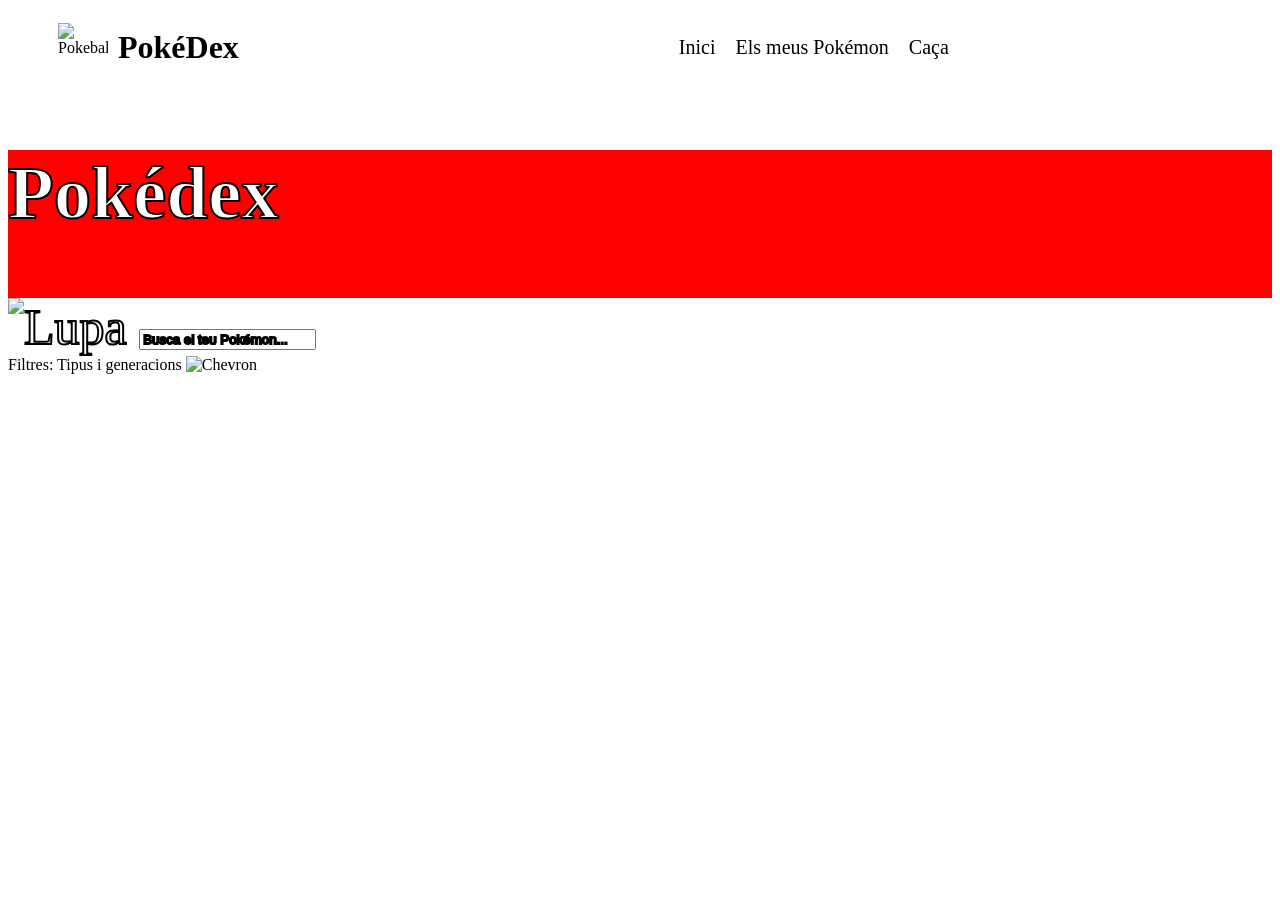
==== index.html @ 009692c0 "Hola" ====
<!DOCTYPE html>
<html lang="es">

<head>
    <meta charset="UTF-8">
    <meta name="viewport" content="width=device-width, initial-scale=1.0">
    <title>PokéDex - Cercador</title>
    <link rel="stylesheet" href="css/styles.css">
    <link rel="stylesheet" href="css/index.css">
</head>

<body>

    <header>
        <div class="logo-container">
            <img src="https://img.icons8.com/color/48/pokeball--v1.png" alt="Pokeball" style="width: 50px; height: 50px;">
            <h1>PokéDex</h1>
        </div>
        <nav>
            <ul class="nav-links">
                <li><a href="index.html" class="active">Inici</a></li>
                <li><a href="my_pokemons.html">Els meus Pokémon</a></li>
                <li><a href="hunt.html">Caça</a></li>
            </ul>
        </nav>
    </header>

    <main>
        <section class="hero">
            <h2>Pokédex</h2>
            <div class="search-container">
                <img src="https://img.icons8.com/material-outlined/24/000000/search--v1.png" class="search-icon"
                    alt="Lupa">
                <input type="text" id="pkmSearchInput" class="search-input" placeholder="Busca el teu Pokémon...">
            </div>
        </section>

        <section class="main-content">
            <div class="filter-section">
                <div class="filter-dropdown">
                    Filtres: Tipus i generacions
                    <img src="https://img.icons8.com/material-outlined/16/000000/chevron-down.png" alt="Chevron">
                </div>
            </div>

            <div class="pokemon-grid" id="mainPkmGrid">
            </div>
        </section>
    </main>

    <script src="js/api.js"></script>
    <script src="js/index.js"></script>
</body>

</html>
---- css/styles.css ----
header {
    display: flex;
    align-items: center;
}

.logo-container {
    display: flex;
    align-items: center;
    padding-left: 50px;
    gap: 10px;
}

.nav-links {
    display: flex;
    list-style: none;
    font-size: 20px;
    gap: 20px;
    color: black;
}

.nav-links a {
    text-decoration: none;
    color: black;
}

.active {
    padding-left: 400px;
}

.hero {
    background-color: red;
    font-size: 50px;
    color: white;
    -webkit-text-stroke: 2px black;
}

.search-container {
    background-color: white;
}

.search-input {

}

.main-content {

}

.filter-section {

}

.filter-dropdown {

}

.pokemon-grid {

}
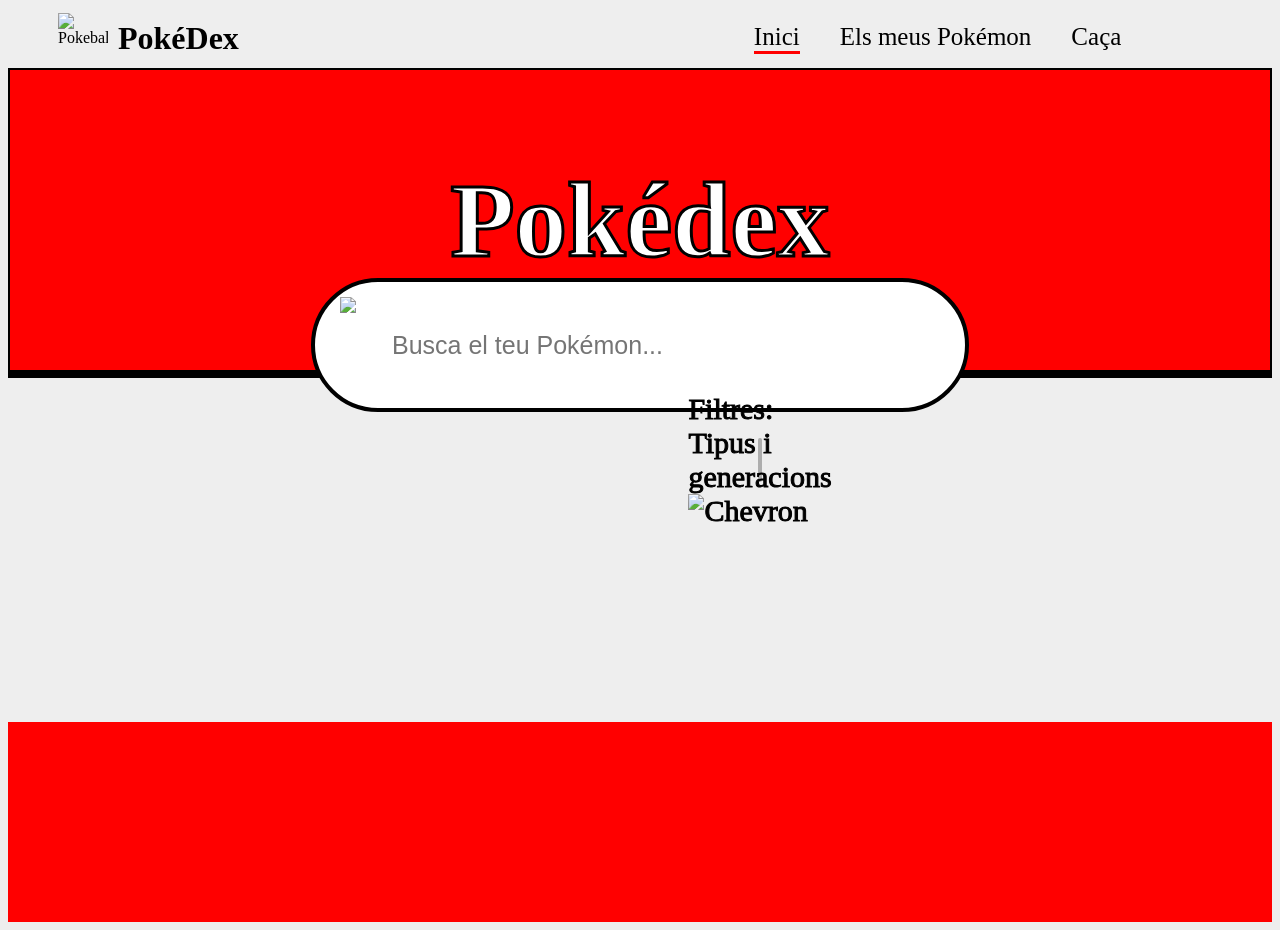
==== commit 30052eb1: "Renacio el git" ====
--- a/index.html
+++ b/index.html
@@ -48,6 +48,11 @@
         </section>
     </main>
 
+    <footer>
+        <div class="final">
+        </div>
+    </footer>
+
     <script src="js/api.js"></script>
     <script src="js/index.js"></script>
 </body>
--- a/css/styles.css
+++ b/css/styles.css
@@ -1,6 +1,12 @@
+body {
+    background-color: rgb(238, 238, 238);
+}
+
 header {
     display: flex;
     align-items: center;
+    font-family:'Trebuchet MS';
+    height: 60px;
 }
 
 .logo-container {
@@ -13,47 +19,125 @@
 .nav-links {
     display: flex;
     list-style: none;
-    font-size: 20px;
-    gap: 20px;
+    font-size: 25px;
+    gap: 40px;
     color: black;
+}
+
+.nav-links a:hover {
+    transform: scale(1.08);
 }
 
 .nav-links a {
     text-decoration: none;
     color: black;
+    display: inline-block;
+    transition: transform 0.2s ease;
 }
 
 .active {
-    padding-left: 400px;
+    margin-left: 475px;
+    border-bottom: 3px solid red;
 }
 
+
 .hero {
+    display: flex;
+    flex-direction: column; 
+    align-items: center;   
+    justify-content: center;
     background-color: red;
-    font-size: 50px;
+    font-size: 70px;
     color: white;
-    -webkit-text-stroke: 2px black;
+    -webkit-text-stroke: 3px black;
+    position: relative;
+    height: 300px;
+    border: 2px solid black; 
+    border-bottom: 8px solid black;
+    font-family:'Trebuchet MS';
+}
+
+.hero h2 {
+    margin: 0;
 }
 
 .search-container {
+    display: flex;
+    align-items: center;
     background-color: white;
+    -webkit-text-stroke: 0;
+    border: 4px solid black;
+    border-radius: 100px;
+    position: absolute;
+    bottom: -42px;
+    width: 600px;
+    padding: 15px 25px;
+    margin: 0;
+
+}
+
+.search-icon {
+    width: 35px;
+    height: auto;
+    margin-right: 15px;
 }
 
 .search-input {
-
-}
-
-.main-content {
-
+    border: none;
+    outline: none;
+    background: none;
+    font-size: 25px;
 }
 
 .filter-section {
-
-}
-
-.filter-dropdown {
-
+    display: flex;
+    justify-content: center;
+    align-items: center;
+    margin-top: 60px;
+    border: 2px solid rgb(173, 173, 173);
+    border-radius: 30px;
+    margin-left: 750px;
+    margin-right: 750px;
+    height: 40px;
+    -webkit-text-stroke: 1px black;
+    font-size: 30px;
 }
 
 .pokemon-grid {
+    display: grid;
+    grid-template-columns: repeat(5, 1fr);
+    grid-template-rows: auto;
+    gap: 25px;
+    padding: 200px;
+    padding-top: 40px;
+    justify-content: center;
+    justify-items: center;
+}
 
+.pokemon-card {
+    display: flex;
+    flex-direction: column;
+    background-color: white;
+    border: 1px solid black;
+    border-radius: 15px;
+    transition: transform 0.2s;
+    -webkit-text-stroke: 0;
+    align-items: center;
+    text-align: center;
+}
+
+.pokemon-card:hover {
+    transform: scale(1.05);
+}
+
+.pokemon-card img {
+    width: 250px;
+    height: 250px;
+}
+
+.final {
+    display: flex;
+    margin-top: 0;
+    background-color: red;
+    height: 200px;
 }
--- a/css/index.css
+++ b/css/index.css
@@ -0,0 +1,45 @@
+.filter-section {
+    position: relative;
+    display: flex;
+    justify-content: center;
+}
+
+.filtro-despegable {
+    display: none;
+    position: absolute;
+    top: 100%; 
+    background-color: white;
+    border: 2px solid black;
+    border-radius: 10px;
+    width: 200px;
+    z-index: 1000;
+    margin-top: 5px;
+    flex-direction: column;
+    -webkit-text-stroke: 0; 
+}
+
+.filtro-despegable.mostrar {
+    display: flex;
+}
+
+.opcion {
+    padding: 10px;
+    font-size: 18px;
+    cursor: pointer;
+    border-bottom: 1px solid #ccc;
+    color: black;
+    text-align: center;
+}
+
+.opcion:last-child {
+    border-bottom: none;
+}
+
+.opcion:hover {
+    background-color: #f0f0f0;
+}
+
+
+.filter-dropdown img {
+    transition: transform 0.3s ease;
+}
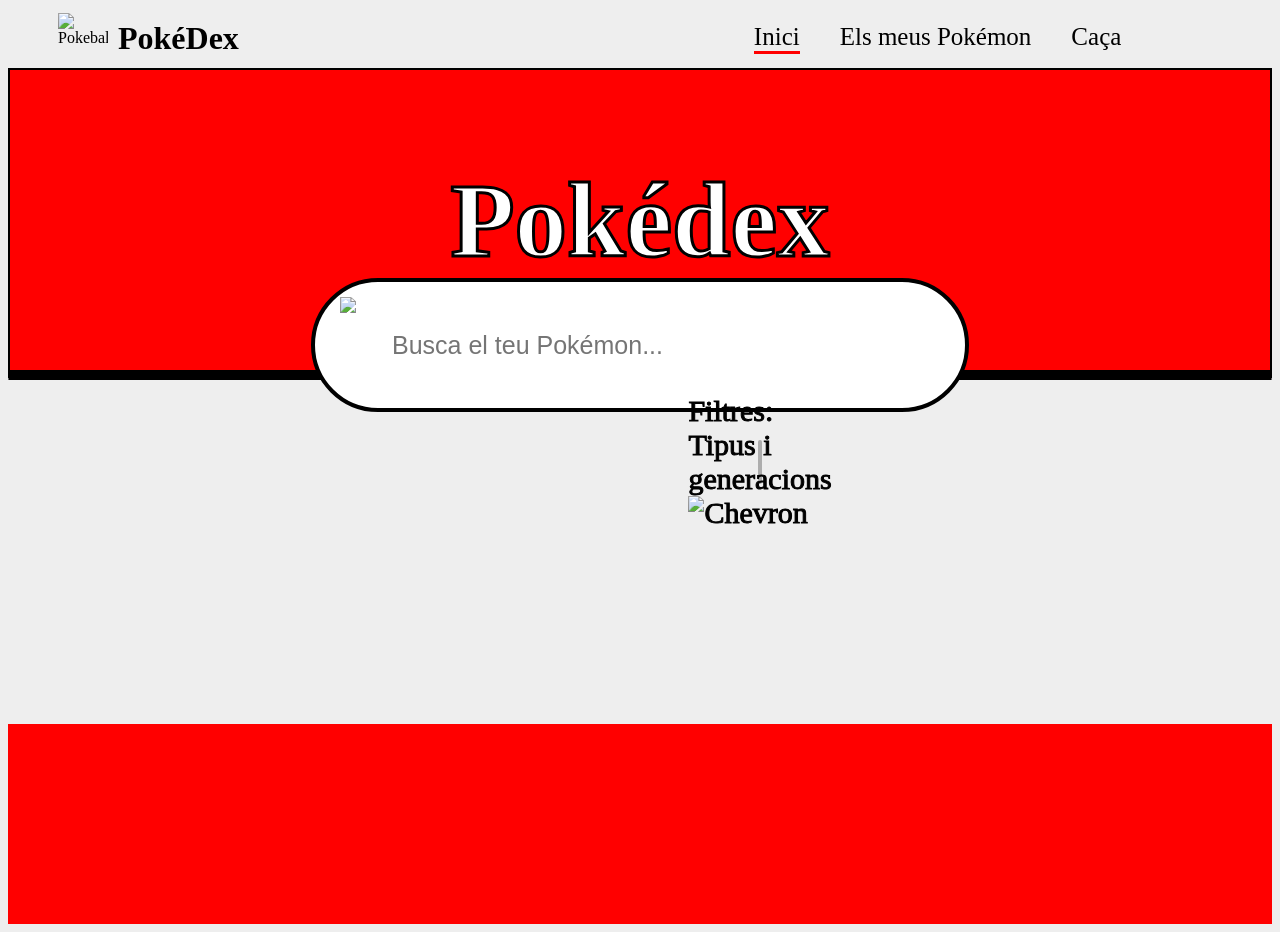
==== commit 43ae47a5: "Pokedex v2" ====
--- a/index.html
+++ b/index.html
@@ -1,60 +1,60 @@
-<!DOCTYPE html>
-<html lang="es">
-
-<head>
-    <meta charset="UTF-8">
-    <meta name="viewport" content="width=device-width, initial-scale=1.0">
-    <title>PokéDex - Cercador</title>
-    <link rel="stylesheet" href="css/styles.css">
-    <link rel="stylesheet" href="css/index.css">
-</head>
-
-<body>
-
-    <header>
-        <div class="logo-container">
-            <img src="https://img.icons8.com/color/48/pokeball--v1.png" alt="Pokeball" style="width: 50px; height: 50px;">
-            <h1>PokéDex</h1>
-        </div>
-        <nav>
-            <ul class="nav-links">
-                <li><a href="index.html" class="active">Inici</a></li>
-                <li><a href="my_pokemons.html">Els meus Pokémon</a></li>
-                <li><a href="hunt.html">Caça</a></li>
-            </ul>
-        </nav>
-    </header>
-
-    <main>
-        <section class="hero">
-            <h2>Pokédex</h2>
-            <div class="search-container">
-                <img src="https://img.icons8.com/material-outlined/24/000000/search--v1.png" class="search-icon"
-                    alt="Lupa">
-                <input type="text" id="pkmSearchInput" class="search-input" placeholder="Busca el teu Pokémon...">
-            </div>
-        </section>
-
-        <section class="main-content">
-            <div class="filter-section">
-                <div class="filter-dropdown">
-                    Filtres: Tipus i generacions
-                    <img src="https://img.icons8.com/material-outlined/16/000000/chevron-down.png" alt="Chevron">
-                </div>
-            </div>
-
-            <div class="pokemon-grid" id="mainPkmGrid">
-            </div>
-        </section>
-    </main>
-
-    <footer>
-        <div class="final">
-        </div>
-    </footer>
-
-    <script src="js/api.js"></script>
-    <script src="js/index.js"></script>
-</body>
-
+<!DOCTYPE html>
+<html lang="es">
+
+<head>
+    <meta charset="UTF-8">
+    <meta name="viewport" content="width=device-width, initial-scale=1.0">
+    <title>PokéDex - Cercador</title>
+    <link rel="stylesheet" href="css/styles.css">
+    <link rel="stylesheet" href="css/index.css">
+</head>
+
+<body>
+
+    <header>
+        <div class="logo-container">
+            <img src="https://img.icons8.com/color/48/pokeball--v1.png" alt="Pokeball" style="width: 50px; height: 50px;">
+            <h1>PokéDex</h1>
+        </div>
+        <nav>
+            <ul class="nav-links">
+                <li><a href="index.html" class="active">Inici</a></li>
+                <li><a href="my_pokemons.html">Els meus Pokémon</a></li>
+                <li><a href="hunt.html">Caça</a></li>
+            </ul>
+        </nav>
+    </header>
+
+    <main>
+        <section class="hero">
+            <h2>Pokédex</h2>
+            <div class="search-container">
+                <img src="https://img.icons8.com/material-outlined/24/000000/search--v1.png" class="search-icon"
+                    alt="Lupa">
+                <input type="text" id="pkmSearchInput" class="search-input" placeholder="Busca el teu Pokémon...">
+            </div>
+        </section>
+
+        <section class="main-content">
+            <a href="details.html" class="pokemon-card"></a>
+            <div class="filter-section">
+                <div class="filter-dropdown">
+                    Filtres: Tipus i generacions
+                    <img src="https://img.icons8.com/material-outlined/16/000000/chevron-down.png" alt="Chevron">
+                </div>
+            </div>
+
+            <div class="pokemon-grid" id="mainPkmGrid"></div>
+
+        </section>
+    </main>
+
+    <footer>
+        <div class="final"></div>
+    </footer>
+
+    <script src="js/api.js"></script>
+    <script src="js/index.js"></script>
+</body>
+
 </html>
--- a/css/styles.css
+++ b/css/styles.css
@@ -1,143 +1,143 @@
-body {
-    background-color: rgb(238, 238, 238);
-}
-
-header {
-    display: flex;
-    align-items: center;
-    font-family:'Trebuchet MS';
-    height: 60px;
-}
-
-.logo-container {
-    display: flex;
-    align-items: center;
-    padding-left: 50px;
-    gap: 10px;
-}
-
-.nav-links {
-    display: flex;
-    list-style: none;
-    font-size: 25px;
-    gap: 40px;
-    color: black;
-}
-
-.nav-links a:hover {
-    transform: scale(1.08);
-}
-
-.nav-links a {
-    text-decoration: none;
-    color: black;
-    display: inline-block;
-    transition: transform 0.2s ease;
-}
-
-.active {
-    margin-left: 475px;
-    border-bottom: 3px solid red;
-}
-
-
-.hero {
-    display: flex;
-    flex-direction: column; 
-    align-items: center;   
-    justify-content: center;
-    background-color: red;
-    font-size: 70px;
-    color: white;
-    -webkit-text-stroke: 3px black;
-    position: relative;
-    height: 300px;
-    border: 2px solid black; 
-    border-bottom: 8px solid black;
-    font-family:'Trebuchet MS';
-}
-
-.hero h2 {
-    margin: 0;
-}
-
-.search-container {
-    display: flex;
-    align-items: center;
-    background-color: white;
-    -webkit-text-stroke: 0;
-    border: 4px solid black;
-    border-radius: 100px;
-    position: absolute;
-    bottom: -42px;
-    width: 600px;
-    padding: 15px 25px;
-    margin: 0;
-
-}
-
-.search-icon {
-    width: 35px;
-    height: auto;
-    margin-right: 15px;
-}
-
-.search-input {
-    border: none;
-    outline: none;
-    background: none;
-    font-size: 25px;
-}
-
-.filter-section {
-    display: flex;
-    justify-content: center;
-    align-items: center;
-    margin-top: 60px;
-    border: 2px solid rgb(173, 173, 173);
-    border-radius: 30px;
-    margin-left: 750px;
-    margin-right: 750px;
-    height: 40px;
-    -webkit-text-stroke: 1px black;
-    font-size: 30px;
-}
-
-.pokemon-grid {
-    display: grid;
-    grid-template-columns: repeat(5, 1fr);
-    grid-template-rows: auto;
-    gap: 25px;
-    padding: 200px;
-    padding-top: 40px;
-    justify-content: center;
-    justify-items: center;
-}
-
-.pokemon-card {
-    display: flex;
-    flex-direction: column;
-    background-color: white;
-    border: 1px solid black;
-    border-radius: 15px;
-    transition: transform 0.2s;
-    -webkit-text-stroke: 0;
-    align-items: center;
-    text-align: center;
-}
-
-.pokemon-card:hover {
-    transform: scale(1.05);
-}
-
-.pokemon-card img {
-    width: 250px;
-    height: 250px;
-}
-
-.final {
-    display: flex;
-    margin-top: 0;
-    background-color: red;
-    height: 200px;
+body {
+    background-color: rgb(238, 238, 238);
+}
+
+header {
+    display: flex;
+    align-items: center;
+    font-family:'Trebuchet MS';
+    height: 60px;
+}
+
+.logo-container {
+    display: flex;
+    align-items: center;
+    padding-left: 50px;
+    gap: 10px;
+}
+
+.nav-links {
+    display: flex;
+    list-style: none;
+    font-size: 25px;
+    gap: 40px;
+    color: black;
+}
+
+.nav-links a:hover {
+    transform: scale(1.08);
+}
+
+.nav-links a {
+    text-decoration: none;
+    color: black;
+    display: inline-block;
+    transition: transform 0.2s ease;
+}
+
+.active {
+    margin-left: 475px;
+    border-bottom: 3px solid red;
+}
+
+
+.hero {
+    display: flex;
+    flex-direction: column; 
+    align-items: center;   
+    justify-content: center;
+    background-color: red;
+    font-size: 70px;
+    color: white;
+    -webkit-text-stroke: 3px black;
+    position: relative;
+    height: 300px;
+    border: 2px solid black; 
+    border-bottom: 8px solid black;
+    font-family:'Trebuchet MS';
+}
+
+.hero h2 {
+    margin: 0;
+}
+
+.search-container {
+    display: flex;
+    align-items: center;
+    background-color: white;
+    -webkit-text-stroke: 0;
+    border: 4px solid black;
+    border-radius: 100px;
+    position: absolute;
+    bottom: -42px;
+    width: 600px;
+    padding: 15px 25px;
+    margin: 0;
+
+}
+
+.search-icon {
+    width: 35px;
+    height: auto;
+    margin-right: 15px;
+}
+
+.search-input {
+    border: none;
+    outline: none;
+    background: none;
+    font-size: 25px;
+}
+
+.filter-section {
+    display: flex;
+    justify-content: center;
+    align-items: center;
+    margin-top: 60px;
+    border: 2px solid rgb(173, 173, 173);
+    border-radius: 30px;
+    margin-left: 750px;
+    margin-right: 750px;
+    height: 40px;
+    -webkit-text-stroke: 1px black;
+    font-size: 30px;
+}
+
+.pokemon-grid {
+    display: grid;
+    grid-template-columns: repeat(5, 1fr);
+    grid-template-rows: auto;
+    gap: 25px;
+    padding: 200px;
+    padding-top: 40px;
+    justify-content: center;
+    justify-items: center;
+}
+
+.pokemon-card {
+    display: flex;
+    flex-direction: column;
+    background-color: white;
+    border: 1px solid black;
+    border-radius: 15px;
+    transition: transform 0.2s;
+    -webkit-text-stroke: 0;
+    align-items: center;
+    text-align: center;
+}
+
+.pokemon-card:hover {
+    transform: scale(1.05);
+}
+
+.pokemon-card img {
+    width: 250px;
+    height: 250px;
+}
+
+.final {
+    display: flex;
+    margin-top: 0;
+    background-color: red;
+    height: 200px;
 }
--- a/css/index.css
+++ b/css/index.css
@@ -1,45 +1,45 @@
-.filter-section {
-    position: relative;
-    display: flex;
-    justify-content: center;
-}
-
-.filtro-despegable {
-    display: none;
-    position: absolute;
-    top: 100%; 
-    background-color: white;
-    border: 2px solid black;
-    border-radius: 10px;
-    width: 200px;
-    z-index: 1000;
-    margin-top: 5px;
-    flex-direction: column;
-    -webkit-text-stroke: 0; 
-}
-
-.filtro-despegable.mostrar {
-    display: flex;
-}
-
-.opcion {
-    padding: 10px;
-    font-size: 18px;
-    cursor: pointer;
-    border-bottom: 1px solid #ccc;
-    color: black;
-    text-align: center;
-}
-
-.opcion:last-child {
-    border-bottom: none;
-}
-
-.opcion:hover {
-    background-color: #f0f0f0;
-}
-
-
-.filter-dropdown img {
-    transition: transform 0.3s ease;
+.filter-section {
+    position: relative;
+    display: flex;
+    justify-content: center;
+}
+
+.filtro-despegable {
+    display: none;
+    position: absolute;
+    top: 100%; 
+    background-color: white;
+    border: 2px solid black;
+    border-radius: 10px;
+    width: 200px;
+    z-index: 1000;
+    margin-top: 5px;
+    flex-direction: column;
+    -webkit-text-stroke: 0; 
+}
+
+.filtro-despegable.mostrar {
+    display: flex;
+}
+
+.opcion {
+    padding: 10px;
+    font-size: 18px;
+    cursor: pointer;
+    border-bottom: 1px solid #ccc;
+    color: black;
+    text-align: center;
+}
+
+.opcion:last-child {
+    border-bottom: none;
+}
+
+.opcion:hover {
+    background-color: #f0f0f0;
+}
+
+
+.filter-dropdown img {
+    transition: transform 0.3s ease;
 }
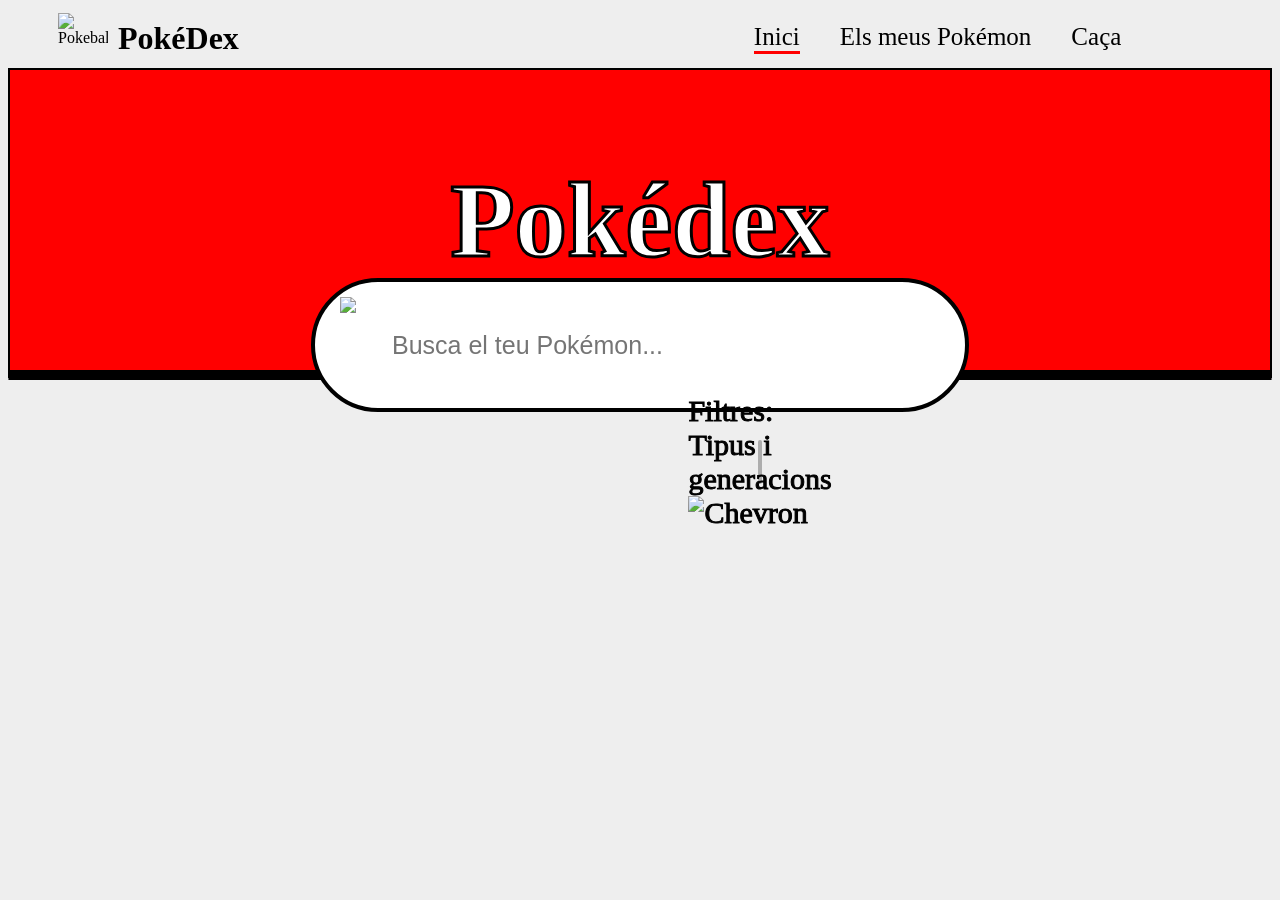
==== commit 4cdb6058: "Pokedex v2" ====
--- a/index.html
+++ b/index.html
@@ -49,9 +49,6 @@
         </section>
     </main>
 
-    <footer>
-        <div class="final"></div>
-    </footer>
 
     <script src="js/api.js"></script>
     <script src="js/index.js"></script>
